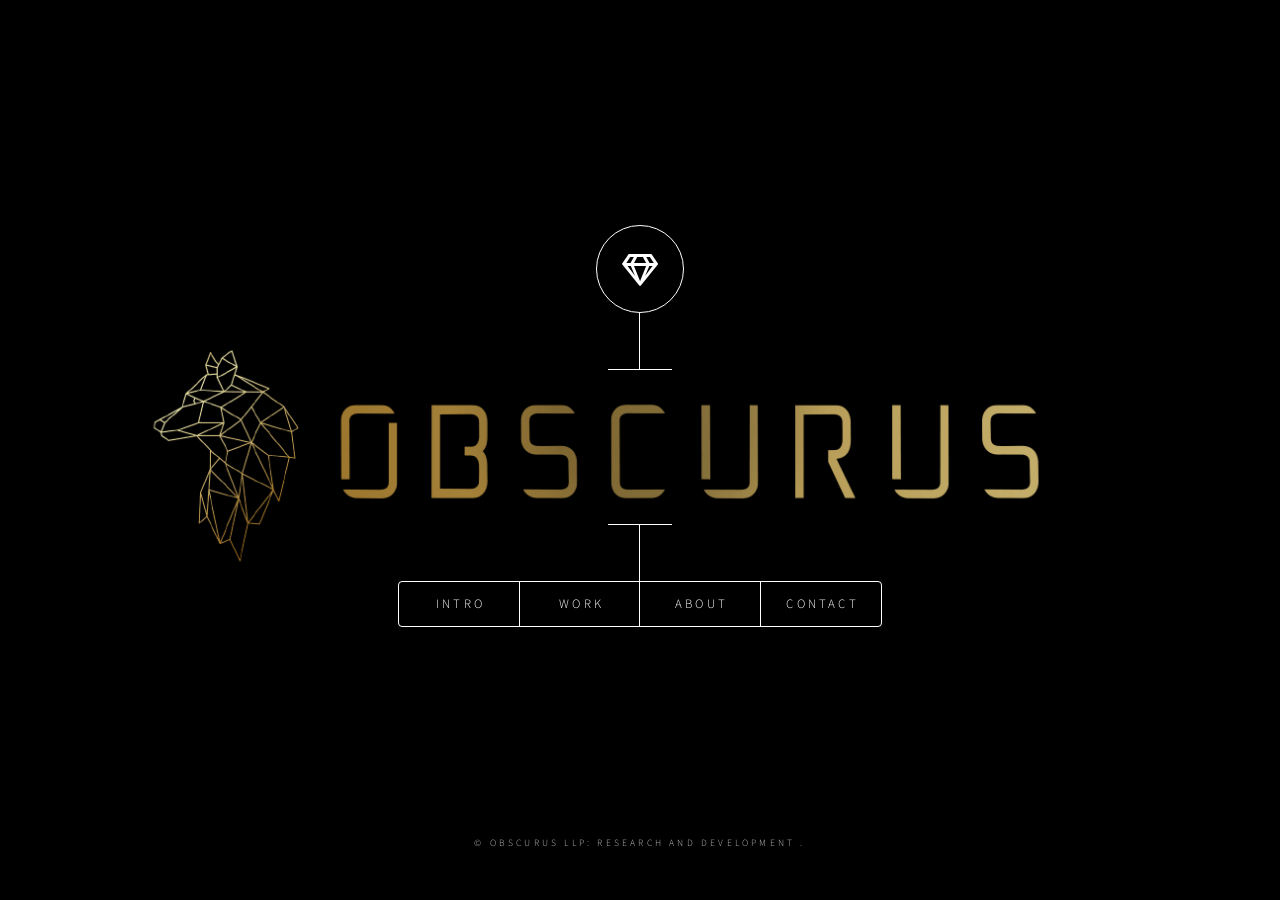
==== index.html @ a18346a5 "Add files via upload" ====
<!DOCTYPE HTML>

<html>
	<head>
		<title>Obscurus</title>
		<link rel='shortcut icon' href='favicon.ico' type='image/x-icon' />
		<meta charset="utf-8" />
		<meta name="viewport" content="width=device-width, initial-scale=1, user-scalable=no" />
		<link rel="stylesheet" href="assets/css/main.css" />
		<noscript><link rel="stylesheet" href="assets/css/noscript.css" /></noscript>
	</head>
	<body class="is-preload">

		<!-- Wrapper -->
			<div id="wrapper">

				<!-- Header -->
					<header id="header">
						<div class="logo">
							<span class="icon fa-gem"></span>
						</div>
						<div class="content">
							<div class="inner">
								
								<p>                                                                                      </a>             <br />
																													   </p>
																													   <P></P>
							</div>
						</div>
						<nav>
							<ul>
								<li><a href="#intr">Intro</a></li>
								<li><a href="#wor">Work</a></li>
								<li><a href="#abou">About</a></li>
								<li><a href="#contac">Contact</a></li>
								<!--<li><a href="#elements">Elements</a></li>-->
							</ul>
						</nav>
					</header>

				<!-- Main -->
					<div id="main">

						<!-- Intro -->
							<article id="intro">
								<h2 class="major">Intro</h2>
								<span class="image main"><img src="images/pic01.jpg" alt="" /></span>
								<p>Aenean ornare velit lacus, ac varius enim ullamcorper eu. Proin aliquam facilisis ante interdum congue. Integer mollis, nisl amet convallis, porttitor magna ullamcorper, amet egestas mauris. Ut magna finibus nisi nec lacinia. Nam maximus erat id euismod egestas. By the way, check out my <a href="#work">awesome work</a>.</p>
								<p>Lorem ipsum dolor sit amet, consectetur adipiscing elit. Duis dapibus rutrum facilisis. Class aptent taciti sociosqu ad litora torquent per conubia nostra, per inceptos himenaeos. Etiam tristique libero eu nibh porttitor fermentum. Nullam venenatis erat id vehicula viverra. Nunc ultrices eros ut ultricies condimentum. Mauris risus lacus, blandit sit amet venenatis non, bibendum vitae dolor. Nunc lorem mauris, fringilla in aliquam at, euismod in lectus. Pellentesque habitant morbi tristique senectus et netus et malesuada fames ac turpis egestas. In non lorem sit amet elit placerat maximus. Pellentesque aliquam maximus risus, vel sed vehicula.</p>
							</article>

						<!-- Work -->
							<article id="work">
								<h2 class="major">Work</h2>
								<span class="image main"><img src="images/pic02.jpg" alt="" /></span>
								<p>Adipiscing magna sed dolor elit. Praesent eleifend dignissim arcu, at eleifend sapien imperdiet ac. Aliquam erat volutpat. Praesent urna nisi, fringila lorem et vehicula lacinia quam. Integer sollicitudin mauris nec lorem luctus ultrices.</p>
								<p>Nullam et orci eu lorem consequat tincidunt vivamus et sagittis libero. Mauris aliquet magna magna sed nunc rhoncus pharetra. Pellentesque condimentum sem. In efficitur ligula tate urna. Maecenas laoreet massa vel lacinia pellentesque lorem ipsum dolor. Nullam et orci eu lorem consequat tincidunt. Vivamus et sagittis libero. Mauris aliquet magna magna sed nunc rhoncus amet feugiat tempus.</p>
							</article>

						<!-- About -->
							<article id="about">
								<h2 class="major">About</h2>
								<span class="image main"><img src="images/pic03.jpg" alt="" /></span>
								<p>Lorem ipsum dolor sit amet, consectetur et adipiscing elit. Praesent eleifend dignissim arcu, at eleifend sapien imperdiet ac. Aliquam erat volutpat. Praesent urna nisi, fringila lorem et vehicula lacinia quam. Integer sollicitudin mauris nec lorem luctus ultrices. Aliquam libero et malesuada fames ac ante ipsum primis in faucibus. Cras viverra ligula sit amet ex mollis mattis lorem ipsum dolor sit amet.</p>
							</article>

						<!-- Contact -->
							<article id="contact">
								<h2 class="major">Contact</h2>
								<form method="post" action="#">
									<div class="fields">
										<div class="field half">
											<label for="name">Name</label>
											<input type="text" name="name" id="name" />
										</div>
										<div class="field half">
											<label for="email">Email</label>
											<input type="text" name="email" id="email" />
										</div>
										<div class="field">
											<label for="message">Message</label>
											<textarea name="message" id="message" rows="4"></textarea>
										</div>
									</div>
									<ul class="actions">
										<li><input type="submit" value="Send Message" class="primary" /></li>
										<li><input type="reset" value="Reset" /></li>
									</ul>
								</form>
								<ul class="icons">
									<li><a href="#" class="icon brands fa-twitter"><span class="label">Twitter</span></a></li>
									<li><a href="#" class="icon brands fa-facebook-f"><span class="label">Facebook</span></a></li>
									<li><a href="#" class="icon brands fa-instagram"><span class="label">Instagram</span></a></li>
									<li><a href="#" class="icon brands fa-github"><span class="label">GitHub</span></a></li>
								</ul>
							</article>

						<!-- Elements -->
							<article id="elements">
								<h2 class="major">Elements</h2>

								<section>
									<h3 class="major">Text</h3>
									<p>This is <b>bold</b> and this is <strong>strong</strong>. This is <i>italic</i> and this is <em>emphasized</em>.
									This is <sup>superscript</sup> text and this is <sub>subscript</sub> text.
									This is <u>underlined</u> and this is code: <code>for (;;) { ... }</code>. Finally, <a href="#">this is a link</a>.</p>
									<hr />
									<h2>Heading Level 2</h2>
									<h3>Heading Level 3</h3>
									<h4>Heading Level 4</h4>
									<h5>Heading Level 5</h5>
									<h6>Heading Level 6</h6>
									<hr />
									<h4>Blockquote</h4>
									<blockquote>Fringilla nisl. Donec accumsan interdum nisi, quis tincidunt felis sagittis eget tempus euismod. Vestibulum ante ipsum primis in faucibus vestibulum. Blandit adipiscing eu felis iaculis volutpat ac adipiscing accumsan faucibus. Vestibulum ante ipsum primis in faucibus lorem ipsum dolor sit amet nullam adipiscing eu felis.</blockquote>
									<h4>Preformatted</h4>
									<pre><code>i = 0;

while (!deck.isInOrder()) {
    print 'Iteration ' + i;
    deck.shuffle();
    i++;
}

print 'It took ' + i + ' iterations to sort the deck.';</code></pre>
								</section>

								<section>
									<h3 class="major">Lists</h3>

									<h4>Unordered</h4>
									<ul>
										<li>Dolor pulvinar etiam.</li>
										<li>Sagittis adipiscing.</li>
										<li>Felis enim feugiat.</li>
									</ul>

									<h4>Alternate</h4>
									<ul class="alt">
										<li>Dolor pulvinar etiam.</li>
										<li>Sagittis adipiscing.</li>
										<li>Felis enim feugiat.</li>
									</ul>

									<h4>Ordered</h4>
									<ol>
										<li>Dolor pulvinar etiam.</li>
										<li>Etiam vel felis viverra.</li>
										<li>Felis enim feugiat.</li>
										<li>Dolor pulvinar etiam.</li>
										<li>Etiam vel felis lorem.</li>
										<li>Felis enim et feugiat.</li>
									</ol>
									<h4>Icons</h4>
									<ul class="icons">
										<li><a href="#" class="icon brands fa-twitter"><span class="label">Twitter</span></a></li>
										<li><a href="#" class="icon brands fa-facebook-f"><span class="label">Facebook</span></a></li>
										<li><a href="#" class="icon brands fa-instagram"><span class="label">Instagram</span></a></li>
										<li><a href="#" class="icon brands fa-github"><span class="label">Github</span></a></li>
									</ul>

									<h4>Actions</h4>
									<ul class="actions">
										<li><a href="#" class="button primary">Default</a></li>
										<li><a href="#" class="button">Default</a></li>
									</ul>
									<ul class="actions stacked">
										<li><a href="#" class="button primary">Default</a></li>
										<li><a href="#" class="button">Default</a></li>
									</ul>
								</section>

								<section>
									<h3 class="major">Table</h3>
									<h4>Default</h4>
									<div class="table-wrapper">
										<table>
											<thead>
												<tr>
													<th>Name</th>
													<th>Description</th>
													<th>Price</th>
												</tr>
											</thead>
											<tbody>
												<tr>
													<td>Item One</td>
													<td>Ante turpis integer aliquet porttitor.</td>
													<td>29.99</td>
												</tr>
												<tr>
													<td>Item Two</td>
													<td>Vis ac commodo adipiscing arcu aliquet.</td>
													<td>19.99</td>
												</tr>
												<tr>
													<td>Item Three</td>
													<td> Morbi faucibus arcu accumsan lorem.</td>
													<td>29.99</td>
												</tr>
												<tr>
													<td>Item Four</td>
													<td>Vitae integer tempus condimentum.</td>
													<td>19.99</td>
												</tr>
												<tr>
													<td>Item Five</td>
													<td>Ante turpis integer aliquet porttitor.</td>
													<td>29.99</td>
												</tr>
											</tbody>
											<tfoot>
												<tr>
													<td colspan="2"></td>
													<td>100.00</td>
												</tr>
											</tfoot>
										</table>
									</div>

									<h4>Alternate</h4>
									<div class="table-wrapper">
										<table class="alt">
											<thead>
												<tr>
													<th>Name</th>
													<th>Description</th>
													<th>Price</th>
												</tr>
											</thead>
											<tbody>
												<tr>
													<td>Item One</td>
													<td>Ante turpis integer aliquet porttitor.</td>
													<td>29.99</td>
												</tr>
												<tr>
													<td>Item Two</td>
													<td>Vis ac commodo adipiscing arcu aliquet.</td>
													<td>19.99</td>
												</tr>
												<tr>
													<td>Item Three</td>
													<td> Morbi faucibus arcu accumsan lorem.</td>
													<td>29.99</td>
												</tr>
												<tr>
													<td>Item Four</td>
													<td>Vitae integer tempus condimentum.</td>
													<td>19.99</td>
												</tr>
												<tr>
													<td>Item Five</td>
													<td>Ante turpis integer aliquet porttitor.</td>
													<td>29.99</td>
												</tr>
											</tbody>
											<tfoot>
												<tr>
													<td colspan="2"></td>
													<td>100.00</td>
												</tr>
											</tfoot>
										</table>
									</div>
								</section>

								<section>
									<h3 class="major">Buttons</h3>
									<ul class="actions">
										<li><a href="#" class="button primary">Primary</a></li>
										<li><a href="#" class="button">Default</a></li>
									</ul>
									<ul class="actions">
										<li><a href="#" class="button">Default</a></li>
										<li><a href="#" class="button small">Small</a></li>
									</ul>
									<ul class="actions">
										<li><a href="#" class="button primary icon solid fa-download">Icon</a></li>
										<li><a href="#" class="button icon solid fa-download">Icon</a></li>
									</ul>
									<ul class="actions">
										<li><span class="button primary disabled">Disabled</span></li>
										<li><span class="button disabled">Disabled</span></li>
									</ul>
								</section>

								<section>
									<h3 class="major">Form</h3>
									<form method="post" action="#">
										<div class="fields">
											<div class="field half">
												<label for="demo-name">Name</label>
												<input type="text" name="demo-name" id="demo-name" value="" placeholder="Jane Doe" />
											</div>
											<div class="field half">
												<label for="demo-email">Email</label>
												<input type="email" name="demo-email" id="demo-email" value="" placeholder="jane@untitled.tld" />
											</div>
											<div class="field">
												<label for="demo-category">Category</label>
												<select name="demo-category" id="demo-category">
													<option value="">-</option>
													<option value="1">Manufacturing</option>
													<option value="1">Shipping</option>
													<option value="1">Administration</option>
													<option value="1">Human Resources</option>
												</select>
											</div>
											<div class="field half">
												<input type="radio" id="demo-priority-low" name="demo-priority" checked>
												<label for="demo-priority-low">Low</label>
											</div>
											<div class="field half">
												<input type="radio" id="demo-priority-high" name="demo-priority">
												<label for="demo-priority-high">High</label>
											</div>
											<div class="field half">
												<input type="checkbox" id="demo-copy" name="demo-copy">
												<label for="demo-copy">Email me a copy</label>
											</div>
											<div class="field half">
												<input type="checkbox" id="demo-human" name="demo-human" checked>
												<label for="demo-human">Not a robot</label>
											</div>
											<div class="field">
												<label for="demo-message">Message</label>
												<textarea name="demo-message" id="demo-message" placeholder="Enter your message" rows="6"></textarea>
											</div>
										</div>
										<ul class="actions">
											<li><input type="submit" value="Send Message" class="primary" /></li>
											<li><input type="reset" value="Reset" /></li>
										</ul>
									</form>
								</section>

							</article>

					</div>

				<!-- Footer -->
					<footer id="footer">
						<p class="copyright">&copy; Obscurus LLP: Research And Development  .</p>
					</footer>

			</div>

		<!-- BG -->
			<div id="bg"></div>

		<!-- Scripts -->
			<script src="assets/js/jquery.min.js"></script>
			<script src="assets/js/browser.min.js"></script>
			<script src="assets/js/breakpoints.min.js"></script>
			<script src="assets/js/util.js"></script>
			<script src="assets/js/main.js"></script>

	</body>
</html>
---- assets/css/main.css ----
@import url(fontawesome-all.min.css);
@import url("https://fonts.googleapis.com/css?family=Source+Sans+Pro:300italic,600italic,300,600");

/*
	Dimension by HTML5 UP
	html5up.net | @ajlkn
	Free for personal and commercial use under the CCA 3.0 license (html5up.net/license)
*/

html, body, div, span, applet, object,
iframe, h1, h2, h3, h4, h5, h6, p, blockquote,
pre, a, abbr, acronym, address, big, cite,
code, del, dfn, em, img, ins, kbd, q, s, samp,
small, strike, strong, sub, sup, tt, var, b,
u, i, center, dl, dt, dd, ol, ul, li, fieldset,
form, label, legend, table, caption, tbody,
tfoot, thead, tr, th, td, article, aside,
canvas, details, embed, figure, figcaption,
footer, header, hgroup, menu, nav, output, ruby,
section, summary, time, mark, audio, video {
	margin: 0;
	padding: 0;
	border: 0;
	font-size: 100%;
	font: inherit;
	vertical-align: baseline;}

article, aside, details, figcaption, figure,
footer, header, hgroup, menu, nav, section {
	display: block;}

body {
	line-height: 1;
}

ol, ul {
	list-style: none;
}

blockquote, q {
	quotes: none;
}

	blockquote:before, blockquote:after, q:before, q:after {
		content: '';
		content: none;
	}

table {
	border-collapse: collapse;
	border-spacing: 0;
}

body {
	-webkit-text-size-adjust: none;
}

mark {
	background-color: transparent;
	color: inherit;
}

input::-moz-focus-inner {
	border: 0;
	padding: 0;
}

input, select, textarea {
	-moz-appearance: none;
	-webkit-appearance: none;
	-ms-appearance: none;
	appearance: none;
}

/* Basic */

	@-ms-viewport {
		width: device-width;
	}

	@media screen and (max-width: 480px) {

		html, body {
			min-width: 320px;
		}

	}

	html {
		box-sizing: border-box;
	}

	*, *:before, *:after {
		box-sizing: inherit;
	}

	body {
		background: #1b1f22;
	}

		body.is-preload *, body.is-preload *:before, body.is-preload *:after {
			-moz-animation: none !important;
			-webkit-animation: none !important;
			-ms-animation: none !important;
			animation: none !important;
			-moz-transition: none !important;
			-webkit-transition: none !important;
			-ms-transition: none !important;
			transition: none !important;
		}

/* Type */

	html {
		font-size: 16pt;
	}

		@media screen and (max-width: 1680px) {

			html {
				font-size: 12pt;
			}

		}

		@media screen and (max-width: 736px) {

			html {
				font-size: 11pt;
			}

		}

		@media screen and (max-width: 360px) {

			html {
				font-size: 10pt;
			}

		}

	body, input, select, textarea {
		color: #ffffff;
		font-family: "Source Sans Pro", sans-serif;
		font-weight: 300;
		font-size: 1rem;
		line-height: 1.65;
	}

	a {
		-moz-transition: color 0.2s ease-in-out, background-color 0.2s ease-in-out, border-bottom-color 0.2s ease-in-out;
		-webkit-transition: color 0.2s ease-in-out, background-color 0.2s ease-in-out, border-bottom-color 0.2s ease-in-out;
		-ms-transition: color 0.2s ease-in-out, background-color 0.2s ease-in-out, border-bottom-color 0.2s ease-in-out;
		transition: color 0.2s ease-in-out, background-color 0.2s ease-in-out, border-bottom-color 0.2s ease-in-out;
		border-bottom: dotted 1px rgba(255, 255, 255, 0.5);
		text-decoration: none;
		color: inherit;
	}

		a:hover {
			border-bottom-color: transparent;
		}

	strong, b {
		color: #ffffff;
		font-weight: 600;
	}

	em, i {
		font-style: italic;
	}

	p {
		margin: 0 0 2rem 0;
	}

	h1, h2, h3, h4, h5, h6 {
		color: #ffffff;
		font-weight: 600;
		line-height: 1.5;
		margin: 0 0 1rem 0;
		text-transform: uppercase;
		letter-spacing: 0.2rem;
	}

		h1 a, h2 a, h3 a, h4 a, h5 a, h6 a {
			color: inherit;
			text-decoration: none;
		}

		h1.major, h2.major, h3.major, h4.major, h5.major, h6.major {
			border-bottom: solid 1px #ffffff;
			width: -moz-max-content;
			width: -webkit-max-content;
			width: -ms-max-content;
			width: max-content;
			padding-bottom: 0.5rem;
			margin: 0 0 2rem 0;
		}

	h1 {
		font-size: 2.25rem;
		line-height: 1.3;
		letter-spacing: 0.5rem;
	}

	h2 {
		font-size: 1.5rem;
		line-height: 1.4;
		letter-spacing: 0.5rem;
	}

	h3 {
		font-size: 1rem;
	}

	h4 {
		font-size: 0.8rem;
	}

	h5 {
		font-size: 0.7rem;
	}

	h6 {
		font-size: 0.6rem;
	}

	@media screen and (max-width: 736px) {

		h1 {
			font-size: 1.75rem;
			line-height: 1.4;
		}

		h2 {
			font-size: 1.25em;
			line-height: 1.5;
		}

	}

	sub {
		font-size: 0.8rem;
		position: relative;
		top: 0.5rem;
	}

	sup {
		font-size: 0.8rem;
		position: relative;
		top: -0.5rem;
	}

	blockquote {
		border-left: solid 4px #ffffff;
		font-style: italic;
		margin: 0 0 2rem 0;
		padding: 0.5rem 0 0.5rem 2rem;
	}

	code {
		background: rgba(255, 255, 255, 0.075);
		border-radius: 4px;
		font-family: "Courier New", monospace;
		font-size: 0.9rem;
		margin: 0 0.25rem;
		padding: 0.25rem 0.65rem;
	}

	pre {
		-webkit-overflow-scrolling: touch;
		font-family: "Courier New", monospace;
		font-size: 0.9rem;
		margin: 0 0 2rem 0;
	}

		pre code {
			display: block;
			line-height: 1.75;
			padding: 1rem 1.5rem;
			overflow-x: auto;
		}

	hr {
		border: 0;
		border-bottom: solid 1px #ffffff;
		margin: 2.75rem 0;
	}

	.align-left {
		text-align: left;
	}

	.align-center {
		text-align: center;
	}

	.align-right {
		text-align: right;
	}

/* Form */

	form {
		margin: 0 0 2rem 0;
	}

		form > :last-child {
			margin-bottom: 0;
		}

		form > .fields {
			display: -moz-flex;
			display: -webkit-flex;
			display: -ms-flex;
			display: flex;
			-moz-flex-wrap: wrap;
			-webkit-flex-wrap: wrap;
			-ms-flex-wrap: wrap;
			flex-wrap: wrap;
			width: calc(100% + 3rem);
			margin: -1.5rem 0 2rem -1.5rem;
		}

			form > .fields > .field {
				-moz-flex-grow: 0;
				-webkit-flex-grow: 0;
				-ms-flex-grow: 0;
				flex-grow: 0;
				-moz-flex-shrink: 0;
				-webkit-flex-shrink: 0;
				-ms-flex-shrink: 0;
				flex-shrink: 0;
				padding: 1.5rem 0 0 1.5rem;
				width: calc(100% - 1.5rem);
			}

				form > .fields > .field.half {
					width: calc(50% - 0.75rem);
				}

				form > .fields > .field.third {
					width: calc(100%/3 - 0.5rem);
				}

				form > .fields > .field.quarter {
					width: calc(25% - 0.375rem);
				}

		@media screen and (max-width: 480px) {

			form > .fields {
				width: calc(100% + 3rem);
				margin: -1.5rem 0 2rem -1.5rem;
			}

				form > .fields > .field {
					padding: 1.5rem 0 0 1.5rem;
					width: calc(100% - 1.5rem);
				}

					form > .fields > .field.half {
						width: calc(100% - 1.5rem);
					}

					form > .fields > .field.third {
						width: calc(100% - 1.5rem);
					}

					form > .fields > .field.quarter {
						width: calc(100% - 1.5rem);
					}

		}

	label {
		color: #ffffff;
		display: block;
		font-size: 0.8rem;
		font-weight: 300;
		letter-spacing: 0.2rem;
		line-height: 1.5;
		margin: 0 0 1rem 0;
		text-transform: uppercase;
	}

	input[type="text"],
	input[type="password"],
	input[type="email"],
	input[type="tel"],
	select,
	textarea {
		-moz-appearance: none;
		-webkit-appearance: none;
		-ms-appearance: none;
		appearance: none;
		-moz-transition: border-color 0.2s ease-in-out, box-shadow 0.2s ease-in-out, background-color 0.2s ease-in-out;
		-webkit-transition: border-color 0.2s ease-in-out, box-shadow 0.2s ease-in-out, background-color 0.2s ease-in-out;
		-ms-transition: border-color 0.2s ease-in-out, box-shadow 0.2s ease-in-out, background-color 0.2s ease-in-out;
		transition: border-color 0.2s ease-in-out, box-shadow 0.2s ease-in-out, background-color 0.2s ease-in-out;
		background-color: transparent;
		border-radius: 4px;
		border: solid 1px #ffffff;
		color: inherit;
		display: block;
		outline: 0;
		padding: 0 1rem;
		text-decoration: none;
		width: 100%;
	}

		input[type="text"]:invalid,
		input[type="password"]:invalid,
		input[type="email"]:invalid,
		input[type="tel"]:invalid,
		select:invalid,
		textarea:invalid {
			box-shadow: none;
		}

		input[type="text"]:focus,
		input[type="password"]:focus,
		input[type="email"]:focus,
		input[type="tel"]:focus,
		select:focus,
		textarea:focus {
			background: rgba(255, 255, 255, 0.075);
			border-color: #ffffff;
			box-shadow: 0 0 0 1px #ffffff;
		}

	select {
		background-image: url("data:image/svg+xml;charset=utf8,%3Csvg xmlns='http://www.w3.org/2000/svg' width='40' height='40' preserveAspectRatio='none' viewBox='0 0 40 40'%3E%3Cpath d='M9.4,12.3l10.4,10.4l10.4-10.4c0.2-0.2,0.5-0.4,0.9-0.4c0.3,0,0.6,0.1,0.9,0.4l3.3,3.3c0.2,0.2,0.4,0.5,0.4,0.9 c0,0.4-0.1,0.6-0.4,0.9L20.7,31.9c-0.2,0.2-0.5,0.4-0.9,0.4c-0.3,0-0.6-0.1-0.9-0.4L4.3,17.3c-0.2-0.2-0.4-0.5-0.4-0.9 c0-0.4,0.1-0.6,0.4-0.9l3.3-3.3c0.2-0.2,0.5-0.4,0.9-0.4S9.1,12.1,9.4,12.3z' fill='%23ffffff' /%3E%3C/svg%3E");
		background-size: 1.25rem;
		background-repeat: no-repeat;
		background-position: calc(100% - 1rem) center;
		height: 2.75rem;
		padding-right: 2.75rem;
		text-overflow: ellipsis;
	}

		select option {
			color: #ffffff;
			background: #1b1f22;
		}

		select:focus::-ms-value {
			background-color: transparent;
		}

		select::-ms-expand {
			display: none;
		}

	input[type="text"],
	input[type="password"],
	input[type="email"],
	select {
		height: 2.75rem;
	}

	textarea {
		padding: 0.75rem 1rem;
	}

	input[type="checkbox"],
	input[type="radio"] {
		-moz-appearance: none;
		-webkit-appearance: none;
		-ms-appearance: none;
		appearance: none;
		display: block;
		float: left;
		margin-right: -2rem;
		opacity: 0;
		width: 1rem;
		z-index: -1;
	}

		input[type="checkbox"] + label,
		input[type="radio"] + label {
			text-decoration: none;
			-moz-user-select: none;
			-webkit-user-select: none;
			-ms-user-select: none;
			user-select: none;
			color: #ffffff;
			cursor: pointer;
			display: inline-block;
			font-size: 0.8rem;
			font-weight: 300;
			margin: 0 0 0.5rem 0;
			padding-left: 2.65rem;
			padding-right: 0.75rem;
			position: relative;
		}

			input[type="checkbox"] + label:before,
			input[type="radio"] + label:before {
				-moz-osx-font-smoothing: grayscale;
				-webkit-font-smoothing: antialiased;
				display: inline-block;
				font-style: normal;
				font-variant: normal;
				text-rendering: auto;
				line-height: 1;
				text-transform: none !important;
				font-family: 'Font Awesome 5 Free';
				font-weight: 900;
			}

			input[type="checkbox"] + label:before,
			input[type="radio"] + label:before {
				-moz-transition: border-color 0.2s ease-in-out, box-shadow 0.2s ease-in-out, background-color 0.2s ease-in-out;
				-webkit-transition: border-color 0.2s ease-in-out, box-shadow 0.2s ease-in-out, background-color 0.2s ease-in-out;
				-ms-transition: border-color 0.2s ease-in-out, box-shadow 0.2s ease-in-out, background-color 0.2s ease-in-out;
				transition: border-color 0.2s ease-in-out, box-shadow 0.2s ease-in-out, background-color 0.2s ease-in-out;
				border-radius: 4px;
				border: solid 1px #ffffff;
				content: '';
				display: inline-block;
				height: 1.65rem;
				left: 0;
				line-height: 1.65rem;
				position: absolute;
				text-align: center;
				top: -0.15rem;
				width: 1.65rem;
			}

		input[type="checkbox"]:checked + label:before,
		input[type="radio"]:checked + label:before {
			background: #ffffff !important;
			border-color: #ffffff !important;
			color: #1b1f22;
			content: '\f00c';
		}

		input[type="checkbox"]:focus + label:before,
		input[type="radio"]:focus + label:before {
			background: rgba(255, 255, 255, 0.075);
			border-color: #ffffff;
			box-shadow: 0 0 0 1px #ffffff;
		}

	input[type="checkbox"] + label:before {
		border-radius: 4px;
	}

	input[type="radio"] + label:before {
		border-radius: 100%;
	}

	::-webkit-input-placeholder {
		color: rgba(255, 255, 255, 0.5) !important;
		opacity: 1.0;
	}

	:-moz-placeholder {
		color: rgba(255, 255, 255, 0.5) !important;
		opacity: 1.0;
	}

	::-moz-placeholder {
		color: rgba(255, 255, 255, 0.5) !important;
		opacity: 1.0;
	}

	:-ms-input-placeholder {
		color: rgba(255, 255, 255, 0.5) !important;
		opacity: 1.0;
	}

	.formerize-placeholder {
		color: rgba(255, 255, 255, 0.5) !important;
		opacity: 1.0;
	}

/* Box */

	.box {
		border-radius: 4px;
		border: solid 1px #ffffff;
		margin-bottom: 2rem;
		padding: 1.5em;
	}

		.box > :last-child,
		.box > :last-child > :last-child,
		.box > :last-child > :last-child > :last-child {
			margin-bottom: 0;
		}

		.box.alt {
			border: 0;
			border-radius: 0;
			padding: 0;
		}

/* Icon */

	.icon {
		text-decoration: none;
		border-bottom: none;
		position: relative;
	}

		.icon:before {
			-moz-osx-font-smoothing: grayscale;
			-webkit-font-smoothing: antialiased;
			display: inline-block;
			font-style: normal;
			font-variant: normal;
			text-rendering: auto;
			line-height: 1;
			text-transform: none !important;
			font-family: 'Font Awesome 5 Free';
			font-weight: 400;
		}

		.icon > .label {
			display: none;
		}

		.icon:before {
			line-height: inherit;
		}

		.icon.solid:before {
			font-weight: 900;
		}

		.icon.brands:before {
			font-family: 'Font Awesome 5 Brands';
		}

/* Image */

	.image {
		border-radius: 4px;
		border: 0;
		display: inline-block;
		position: relative;
	}

		.image:before {
			pointer-events: none;
			background-image: url("../../images/overlay.png");
			background-color: rgba(19, 21, 25, 0.5);
			border-radius: 4px;
			content: '';
			display: block;
			height: 100%;
			left: 0;
			opacity: 0.5;
			position: absolute;
			top: 0;
			width: 100%;
		}

		.image img {
			border-radius: 4px;
			display: block;
		}

		.image.left, .image.right {
			max-width: 40%;
		}

			.image.left img, .image.right img {
				width: 100%;
			}

		.image.left {
			float: left;
			padding: 0 1.5em 1em 0;
			top: 0.25em;
		}

		.image.right {
			float: right;
			padding: 0 0 1em 1.5em;
			top: 0.25em;
		}

		.image.fit {
			display: block;
			margin: 0 0 2rem 0;
			width: 100%;
		}

			.image.fit img {
				width: 100%;
			}

		.image.main {
			display: block;
			margin: 2.5rem 0;
			width: 100%;
		}

			.image.main img {
				width: 100%;
			}

		@media screen and (max-width: 736px) {

			.image.main {
				margin: 2rem 0;
			}

		}

		@media screen and (max-width: 480px) {

			.image.main {
				margin: 1.5rem 0;
			}

		}

/* List */

	ol {
		list-style: decimal;
		margin: 0 0 2rem 0;
		padding-left: 1.25em;
	}

		ol li {
			padding-left: 0.25em;
		}

	ul {
		list-style: disc;
		margin: 0 0 2rem 0;
		padding-left: 1em;
	}

		ul li {
			padding-left: 0.5em;
		}

		ul.alt {
			list-style: none;
			padding-left: 0;
		}

			ul.alt li {
				border-top: solid 1px #ffffff;
				padding: 0.5em 0;
			}

				ul.alt li:first-child {
					border-top: 0;
					padding-top: 0;
				}

	dl {
		margin: 0 0 2rem 0;
	}

		dl dt {
			display: block;
			font-weight: 600;
			margin: 0 0 1rem 0;
		}

		dl dd {
			margin-left: 2rem;
		}

/* Actions */

	ul.actions {
		display: -moz-flex;
		display: -webkit-flex;
		display: -ms-flex;
		display: flex;
		cursor: default;
		list-style: none;
		margin-left: -1rem;
		padding-left: 0;
	}

		ul.actions li {
			padding: 0 0 0 1rem;
			vertical-align: middle;
		}

		ul.actions.special {
			-moz-justify-content: center;
			-webkit-justify-content: center;
			-ms-justify-content: center;
			justify-content: center;
			width: 100%;
			margin-left: 0;
		}

			ul.actions.special li:first-child {
				padding-left: 0;
			}

		ul.actions.stacked {
			-moz-flex-direction: column;
			-webkit-flex-direction: column;
			-ms-flex-direction: column;
			flex-direction: column;
			margin-left: 0;
		}

			ul.actions.stacked li {
				padding: 1.3rem 0 0 0;
			}

				ul.actions.stacked li:first-child {
					padding-top: 0;
				}

		ul.actions.fit {
			width: calc(100% + 1rem);
		}

			ul.actions.fit li {
				-moz-flex-grow: 1;
				-webkit-flex-grow: 1;
				-ms-flex-grow: 1;
				flex-grow: 1;
				-moz-flex-shrink: 1;
				-webkit-flex-shrink: 1;
				-ms-flex-shrink: 1;
				flex-shrink: 1;
				width: 100%;
			}

				ul.actions.fit li > * {
					width: 100%;
				}

			ul.actions.fit.stacked {
				width: 100%;
			}

		@media screen and (max-width: 480px) {

			ul.actions:not(.fixed) {
				-moz-flex-direction: column;
				-webkit-flex-direction: column;
				-ms-flex-direction: column;
				flex-direction: column;
				margin-left: 0;
				width: 100% !important;
			}

				ul.actions:not(.fixed) li {
					-moz-flex-grow: 1;
					-webkit-flex-grow: 1;
					-ms-flex-grow: 1;
					flex-grow: 1;
					-moz-flex-shrink: 1;
					-webkit-flex-shrink: 1;
					-ms-flex-shrink: 1;
					flex-shrink: 1;
					padding: 1rem 0 0 0;
					text-align: center;
					width: 100%;
				}

					ul.actions:not(.fixed) li > * {
						width: 100%;
					}

					ul.actions:not(.fixed) li:first-child {
						padding-top: 0;
					}

					ul.actions:not(.fixed) li input[type="submit"],
					ul.actions:not(.fixed) li input[type="reset"],
					ul.actions:not(.fixed) li input[type="button"],
					ul.actions:not(.fixed) li button,
					ul.actions:not(.fixed) li .button {
						width: 100%;
					}

						ul.actions:not(.fixed) li input[type="submit"].icon:before,
						ul.actions:not(.fixed) li input[type="reset"].icon:before,
						ul.actions:not(.fixed) li input[type="button"].icon:before,
						ul.actions:not(.fixed) li button.icon:before,
						ul.actions:not(.fixed) li .button.icon:before {
							margin-left: -0.5em;
						}

		}

/* Icons */

	ul.icons {
		cursor: default;
		list-style: none;
		padding-left: 0;
	}

		ul.icons li {
			display: inline-block;
			padding: 0 0.75em 0 0;
		}

			ul.icons li:last-child {
				padding-right: 0;
			}

			ul.icons li a {
				border-radius: 100%;
				box-shadow: inset 0 0 0 1px #ffffff;
				display: inline-block;
				height: 2.25rem;
				line-height: 2.25rem;
				text-align: center;
				width: 2.25rem;
			}

				ul.icons li a:hover {
					background-color: rgba(255, 255, 255, 0.075);
				}

				ul.icons li a:active {
					background-color: rgba(255, 255, 255, 0.175);
				}

/* Table */

	.table-wrapper {
		-webkit-overflow-scrolling: touch;
		overflow-x: auto;
	}

	table {
		margin: 0 0 2rem 0;
		width: 100%;
	}

		table tbody tr {
			border: solid 1px #ffffff;
			border-left: 0;
			border-right: 0;
		}

			table tbody tr:nth-child(2n + 1) {
				background-color: rgba(255, 255, 255, 0.075);
			}

		table td {
			padding: 0.75em 0.75em;
		}

		table th {
			color: #ffffff;
			font-size: 0.9em;
			font-weight: 600;
			padding: 0 0.75em 0.75em 0.75em;
			text-align: left;
		}

		table thead {
			border-bottom: solid 2px #ffffff;
		}

		table tfoot {
			border-top: solid 2px #ffffff;
		}

		table.alt {
			border-collapse: separate;
		}

			table.alt tbody tr td {
				border: solid 1px #ffffff;
				border-left-width: 0;
				border-top-width: 0;
			}

				table.alt tbody tr td:first-child {
					border-left-width: 1px;
				}

			table.alt tbody tr:first-child td {
				border-top-width: 1px;
			}

			table.alt thead {
				border-bottom: 0;
			}

			table.alt tfoot {
				border-top: 0;
			}

/* Button */

	input[type="submit"],
	input[type="reset"],
	input[type="button"],
	button,
	.button {
		-moz-appearance: none;
		-webkit-appearance: none;
		-ms-appearance: none;
		appearance: none;
		-moz-transition: background-color 0.2s ease-in-out, color 0.2s ease-in-out;
		-webkit-transition: background-color 0.2s ease-in-out, color 0.2s ease-in-out;
		-ms-transition: background-color 0.2s ease-in-out, color 0.2s ease-in-out;
		transition: background-color 0.2s ease-in-out, color 0.2s ease-in-out;
		background-color: transparent;
		border-radius: 4px;
		border: 0;
		box-shadow: inset 0 0 0 1px #ffffff;
		color: #ffffff !important;
		cursor: pointer;
		display: inline-block;
		font-size: 0.8rem;
		font-weight: 300;
		height: 2.75rem;
		letter-spacing: 0.2rem;
		line-height: 2.75rem;
		outline: 0;
		padding: 0 1.25rem 0 1.35rem;
		text-align: center;
		text-decoration: none;
		text-transform: uppercase;
		white-space: nowrap;
	}

		input[type="submit"]:hover,
		input[type="reset"]:hover,
		input[type="button"]:hover,
		button:hover,
		.button:hover {
			background-color: rgba(255, 255, 255, 0.075);
		}

		input[type="submit"]:active,
		input[type="reset"]:active,
		input[type="button"]:active,
		button:active,
		.button:active {
			background-color: rgba(255, 255, 255, 0.175);
		}

		input[type="submit"].icon:before,
		input[type="reset"].icon:before,
		input[type="button"].icon:before,
		button.icon:before,
		.button.icon:before {
			margin-right: 0.5em;
		}

		input[type="submit"].fit,
		input[type="reset"].fit,
		input[type="button"].fit,
		button.fit,
		.button.fit {
			width: 100%;
		}

		input[type="submit"].small,
		input[type="reset"].small,
		input[type="button"].small,
		button.small,
		.button.small {
			font-size: 0.6rem;
			height: 2.0625rem;
			line-height: 2.0625rem;
		}

		input[type="submit"].primary,
		input[type="reset"].primary,
		input[type="button"].primary,
		button.primary,
		.button.primary {
			background-color: #ffffff;
			color: #1b1f22 !important;
			font-weight: 600;
		}

		input[type="submit"].disabled, input[type="submit"]:disabled,
		input[type="reset"].disabled,
		input[type="reset"]:disabled,
		input[type="button"].disabled,
		input[type="button"]:disabled,
		button.disabled,
		button:disabled,
		.button.disabled,
		.button:disabled {
			pointer-events: none;
			cursor: default;
			opacity: 0.25;
		}

	input[type="submit"],
	input[type="reset"],
	input[type="button"],
	button {
		line-height: calc(2.75rem - 2px);
	}

/* BG */

	#bg {
		-moz-transform: scale(1.0);
		-webkit-transform: scale(1.0);
		-ms-transform: scale(1.0);
		transform: scale(1.0);
		-webkit-backface-visibility: hidden;
		position: fixed;
		top: 0;
		left: 0;
		width: 100%;
		height: 100vh;
		z-index: 1;
	}

		#bg:before, #bg:after {
			content: '';
			display: block;
			position: absolute;
			top: 0;
			left: 0;
			width: 100%;
			height: 100%;
		}

		#bg:before {
			-moz-transition: background-color 2.5s ease-in-out;
			-webkit-transition: background-color 2.5s ease-in-out;
			-ms-transition: background-color 2.5s ease-in-out;
			transition: background-color 2.5s ease-in-out;
			-moz-transition-delay: 0.75s;
			-webkit-transition-delay: 0.75s;
			-ms-transition-delay: 0.75s;
			transition-delay: 0.75s;
			
			background-size: auto,
 256px 256px;
			background-position: center,
 center;
			background-repeat: no-repeat,
 repeat;
			z-index: 2;
		}

		#bg:after {
			-moz-transform: scale(1.125);
			-webkit-transform: scale(1.125);
			-ms-transform: scale(1.125);
			transform: scale(1.125);
			-moz-transition: -moz-transform 0.325s ease-in-out, -moz-filter 0.325s ease-in-out;
			-webkit-transition: -webkit-transform 0.325s ease-in-out, -webkit-filter 0.325s ease-in-out;
			-ms-transition: -ms-transform 0.325s ease-in-out, -ms-filter 0.325s ease-in-out;
			transition: transform 0.325s ease-in-out, filter 0.325s ease-in-out;
			background-image: url("../../images/bg.jpg");
			background-position: center;
			background-size: cover;
			background-repeat: no-repeat;
			z-index: 1;
		}

		body.is-article-visible #bg:after {
			-moz-transform: scale(1.0825);
			-webkit-transform: scale(1.0825);
			-ms-transform: scale(1.0825);
			transform: scale(1.0825);
			-moz-filter: blur(0.2rem);
			-webkit-filter: blur(0.2rem);
			-ms-filter: blur(0.2rem);
			filter: blur(0.2rem);
		}

		body.is-preload #bg:before {
			background-color: #000000;
		}

/* Wrapper */

	#wrapper {
		display: -moz-flex;
		display: -webkit-flex;
		display: -ms-flex;
		display: flex;
		-moz-flex-direction: column;
		-webkit-flex-direction: column;
		-ms-flex-direction: column;
		flex-direction: column;
		-moz-align-items: center;
		-webkit-align-items: center;
		-ms-align-items: center;
		align-items: center;
		-moz-justify-content: space-between;
		-webkit-justify-content: space-between;
		-ms-justify-content: space-between;
		justify-content: space-between;
		position: relative;
		min-height: 100vh;
		width: 100%;
		padding: 4rem 2rem;
		z-index: 3;
	}

		#wrapper:before {
			content: '';
			display: block;
		}

		@media screen and (max-width: 1680px) {

			#wrapper {
				padding: 3rem 2rem;
			}

		}

		@media screen and (max-width: 736px) {

			#wrapper {
				padding: 2rem 1rem;
			}

		}

		@media screen and (max-width: 480px) {

			#wrapper {
				padding: 1rem;
			}

		}

/* Header */

	#header {
		display: -moz-flex;
		display: -webkit-flex;
		display: -ms-flex;
		display: flex;
		-moz-flex-direction: column;
		-webkit-flex-direction: column;
		-ms-flex-direction: column;
		flex-direction: column;
		-moz-align-items: center;
		-webkit-align-items: center;
		-ms-align-items: center;
		align-items: center;
		-moz-transition: -moz-transform 0.325s ease-in-out, -moz-filter 0.325s ease-in-out, opacity 0.325s ease-in-out;
		-webkit-transition: -webkit-transform 0.325s ease-in-out, -webkit-filter 0.325s ease-in-out, opacity 0.325s ease-in-out;
		-ms-transition: -ms-transform 0.325s ease-in-out, -ms-filter 0.325s ease-in-out, opacity 0.325s ease-in-out;
		transition: transform 0.325s ease-in-out, filter 0.325s ease-in-out, opacity 0.325s ease-in-out;
		background-image: -moz-radial-gradient(rgba(0, 0, 0, 0.25) 25%, rgba(0, 0, 0, 0) 55%);
		background-image: -webkit-radial-gradient(rgba(0, 0, 0, 0.25) 25%, rgba(0, 0, 0, 0) 55%);
		background-image: -ms-radial-gradient(rgba(0, 0, 0, 0.25) 25%, rgba(0, 0, 0, 0) 55%);
		background-image: radial-gradient(rgba(0, 0, 0, 0.25) 25%, rgba(0, 0, 0, 0) 55%);
		max-width: 100%;
		text-align: center;
	}

		#header > * {
			-moz-transition: opacity 0.325s ease-in-out;
			-webkit-transition: opacity 0.325s ease-in-out;
			-ms-transition: opacity 0.325s ease-in-out;
			transition: opacity 0.325s ease-in-out;
			position: relative;
			margin-top: 3.5rem;
		}

			#header > *:before {
				content: '';
				display: block;
				position: absolute;
				top: calc(-3.5rem - 1px);
				left: calc(50% - 1px);
				width: 1px;
				height: calc(3.5rem + 1px);
				background: #ffffff;
			}

		#header > :first-child {
			margin-top: 0;
		}

			#header > :first-child:before {
				display: none;
			}

		#header .logo {
			width: 5.5rem;
			height: 5.5rem;
			line-height: 5.5rem;
			border: solid 1px #ffffff;
			border-radius: 100%;
		}

			#header .logo .icon:before {
				font-size: 2rem;
			}

		#header .content {
			border-style: solid;
			border-color: #ffffff;
			border-top-width: 1px;
			border-bottom-width: 1px;
			max-width: 100%;
		}

			#header .content .inner {
				-moz-transition: max-height 0.75s ease, padding 0.75s ease, opacity 0.325s ease-in-out;
				-webkit-transition: max-height 0.75s ease, padding 0.75s ease, opacity 0.325s ease-in-out;
				-ms-transition: max-height 0.75s ease, padding 0.75s ease, opacity 0.325s ease-in-out;
				transition: max-height 0.75s ease, padding 0.75s ease, opacity 0.325s ease-in-out;
				-moz-transition-delay: 0.25s;
				-webkit-transition-delay: 0.25s;
				-ms-transition-delay: 0.25s;
				transition-delay: 0.25s;
				padding: 3rem 2rem;
				max-height: 40rem;
				overflow: hidden;
			}

				#header .content .inner > :last-child {
					margin-bottom: 0;
				}

			#header .content p {
				text-transform: uppercase;
				letter-spacing: 0.2rem;
				font-size: 0.8rem;
				line-height: 2;
			}

		#header nav ul {
			display: -moz-flex;
			display: -webkit-flex;
			display: -ms-flex;
			display: flex;
			margin-bottom: 0;
			list-style: none;
			padding-left: 0;
			border: solid 1px #ffffff;
			border-radius: 4px;
		}

			#header nav ul li {
				padding-left: 0;
				border-left: solid 1px #ffffff;
			}

				#header nav ul li:first-child {
					border-left: 0;
				}

				#header nav ul li a {
					display: block;
					min-width: 7.5rem;
					height: 2.75rem;
					line-height: 2.75rem;
					padding: 0 1.25rem 0 1.45rem;
					text-transform: uppercase;
					letter-spacing: 0.2rem;
					font-size: 0.8rem;
					border-bottom: 0;
				}

					#header nav ul li a:hover {
						background-color: rgba(255, 255, 255, 0.075);
					}

					#header nav ul li a:active {
						background-color: rgba(255, 255, 255, 0.175);
					}

		#header nav.use-middle:after {
			content: '';
			display: block;
			position: absolute;
			top: 0;
			left: calc(50% - 1px);
			width: 1px;
			height: 100%;
			background: #ffffff;
		}

		#header nav.use-middle ul li.is-middle {
			border-left: 0;
		}

		body.is-article-visible #header {
			-moz-transform: scale(0.95);
			-webkit-transform: scale(0.95);
			-ms-transform: scale(0.95);
			transform: scale(0.95);
			-moz-filter: blur(0.1rem);
			-webkit-filter: blur(0.1rem);
			-ms-filter: blur(0.1rem);
			filter: blur(0.1rem);
			opacity: 0;
		}

		body.is-preload #header {
			-moz-filter: blur(0.125rem);
			-webkit-filter: blur(0.125rem);
			-ms-filter: blur(0.125rem);
			filter: blur(0.125rem);
		}

			body.is-preload #header > * {
				opacity: 0;
			}

			body.is-preload #header .content .inner {
				max-height: 0;
				padding-top: 0;
				padding-bottom: 0;
				opacity: 0;
			}

		@media screen and (max-width: 980px) {

			#header .content p br {
				display: none;
			}

		}

		@media screen and (max-width: 736px) {

			#header > * {
				margin-top: 2rem;
			}

				#header > *:before {
					top: calc(-2rem - 1px);
					height: calc(2rem + 1px);
				}

			#header .logo {
				width: 4.75rem;
				height: 4.75rem;
				line-height: 4.75rem;
			}

				#header .logo .icon:before {
					font-size: 1.75rem;
				}

			#header .content .inner {
				padding: 2.5rem 1rem;
			}

			#header .content p {
				line-height: 1.875;
			}

		}

		@media screen and (max-width: 480px) {

			#header {
				padding: 1.5rem 0;
			}

				#header .content .inner {
					padding: 2.5rem 0;
				}

				#header nav ul {
					-moz-flex-direction: column;
					-webkit-flex-direction: column;
					-ms-flex-direction: column;
					flex-direction: column;
					min-width: 10rem;
					max-width: 100%;
				}

					#header nav ul li {
						border-left: 0;
						border-top: solid 1px #ffffff;
					}

						#header nav ul li:first-child {
							border-top: 0;
						}

						#header nav ul li a {
							height: 3rem;
							line-height: 3rem;
							min-width: 0;
							width: 100%;
						}

				#header nav.use-middle:after {
					display: none;
				}

		}

/* Main */

	#main {
		-moz-flex-grow: 1;
		-webkit-flex-grow: 1;
		-ms-flex-grow: 1;
		flex-grow: 1;
		-moz-flex-shrink: 1;
		-webkit-flex-shrink: 1;
		-ms-flex-shrink: 1;
		flex-shrink: 1;
		display: -moz-flex;
		display: -webkit-flex;
		display: -ms-flex;
		display: flex;
		-moz-align-items: center;
		-webkit-align-items: center;
		-ms-align-items: center;
		align-items: center;
		-moz-justify-content: center;
		-webkit-justify-content: center;
		-ms-justify-content: center;
		justify-content: center;
		-moz-flex-direction: column;
		-webkit-flex-direction: column;
		-ms-flex-direction: column;
		flex-direction: column;
		position: relative;
		max-width: 100%;
		z-index: 3;
	}

		#main article {
			-moz-transform: translateY(0.25rem);
			-webkit-transform: translateY(0.25rem);
			-ms-transform: translateY(0.25rem);
			transform: translateY(0.25rem);
			-moz-transition: opacity 0.325s ease-in-out, -moz-transform 0.325s ease-in-out;
			-webkit-transition: opacity 0.325s ease-in-out, -webkit-transform 0.325s ease-in-out;
			-ms-transition: opacity 0.325s ease-in-out, -ms-transform 0.325s ease-in-out;
			transition: opacity 0.325s ease-in-out, transform 0.325s ease-in-out;
			padding: 4.5rem 2.5rem 1.5rem 2.5rem ;
			position: relative;
			width: 40rem;
			max-width: 100%;
			background-color: rgba(27, 31, 34, 0.85);
			border-radius: 4px;
			opacity: 0;
		}

			#main article.active {
				-moz-transform: translateY(0);
				-webkit-transform: translateY(0);
				-ms-transform: translateY(0);
				transform: translateY(0);
				opacity: 1;
			}

			#main article .close {
				display: block;
				position: absolute;
				top: 0;
				right: 0;
				width: 4rem;
				height: 4rem;
				cursor: pointer;
				text-indent: 4rem;
				overflow: hidden;
				white-space: nowrap;
			}

				#main article .close:before {
					-moz-transition: background-color 0.2s ease-in-out;
					-webkit-transition: background-color 0.2s ease-in-out;
					-ms-transition: background-color 0.2s ease-in-out;
					transition: background-color 0.2s ease-in-out;
					content: '';
					display: block;
					position: absolute;
					top: 0.75rem;
					left: 0.75rem;
					width: 2.5rem;
					height: 2.5rem;
					border-radius: 100%;
					background-position: center;
					background-image: url("data:image/svg+xml;charset=utf8,%3Csvg xmlns='http://www.w3.org/2000/svg' xmlns:xlink='http://www.w3.org/1999/xlink' width='20px' height='20px' viewBox='0 0 20 20' zoomAndPan='disable'%3E%3Cstyle%3Eline %7B stroke: %23ffffff%3B stroke-width: 1%3B %7D%3C/style%3E%3Cline x1='2' y1='2' x2='18' y2='18' /%3E%3Cline x1='18' y1='2' x2='2' y2='18' /%3E%3C/svg%3E");
					background-size: 20px 20px;
					background-repeat: no-repeat;
				}

				#main article .close:hover:before {
					background-color: rgba(255, 255, 255, 0.075);
				}

				#main article .close:active:before {
					background-color: rgba(255, 255, 255, 0.175);
				}

		@media screen and (max-width: 736px) {

			#main article {
				padding: 3.5rem 2rem 0.5rem 2rem ;
			}

				#main article .close:before {
					top: 0.875rem;
					left: 0.875rem;
					width: 2.25rem;
					height: 2.25rem;
					background-size: 14px 14px;
				}

		}

		@media screen and (max-width: 480px) {

			#main article {
				padding: 3rem 1.5rem 0.5rem 1.5rem ;
			}

		}

/* Footer */

	#footer {
		-moz-transition: -moz-transform 0.325s ease-in-out, -moz-filter 0.325s ease-in-out, opacity 0.325s ease-in-out;
		-webkit-transition: -webkit-transform 0.325s ease-in-out, -webkit-filter 0.325s ease-in-out, opacity 0.325s ease-in-out;
		-ms-transition: -ms-transform 0.325s ease-in-out, -ms-filter 0.325s ease-in-out, opacity 0.325s ease-in-out;
		transition: transform 0.325s ease-in-out, filter 0.325s ease-in-out, opacity 0.325s ease-in-out;
		width: 100%;
		max-width: 100%;
		margin-top: 2rem;
		text-align: center;
	}

		#footer .copyright {
			letter-spacing: 0.2rem;
			font-size: 0.6rem;
			opacity: 0.75;
			margin-bottom: 0;
			text-transform: uppercase;
		}

		body.is-article-visible #footer {
			-moz-transform: scale(0.95);
			-webkit-transform: scale(0.95);
			-ms-transform: scale(0.95);
			transform: scale(0.95);
			-moz-filter: blur(0.1rem);
			-webkit-filter: blur(0.1rem);
			-ms-filter: blur(0.1rem);
			filter: blur(0.1rem);
			opacity: 0;
		}

		body.is-preload #footer {
			opacity: 0;
		}
---- assets/css/noscript.css ----
/*
	Dimension by HTML5 UP
	html5up.net | @ajlkn
	Free for personal and commercial use under the CCA 3.0 license (html5up.net/license)
*/

/* BG */

	body.is-preload #bg:before {
		background-color: transparent;
	}

/* Header */

	body.is-preload #header {
		-moz-filter: none;
		-webkit-filter: none;
		-ms-filter: none;
		filter: none;
	}

		body.is-preload #header > * {
			opacity: 1;
		}

		body.is-preload #header .content .inner {
			max-height: none;
			padding: 3rem 2rem;
			opacity: 1;
		}

/* Main */

	#main article {
		opacity: 1;
		margin: 4rem 0 0 0;
	}
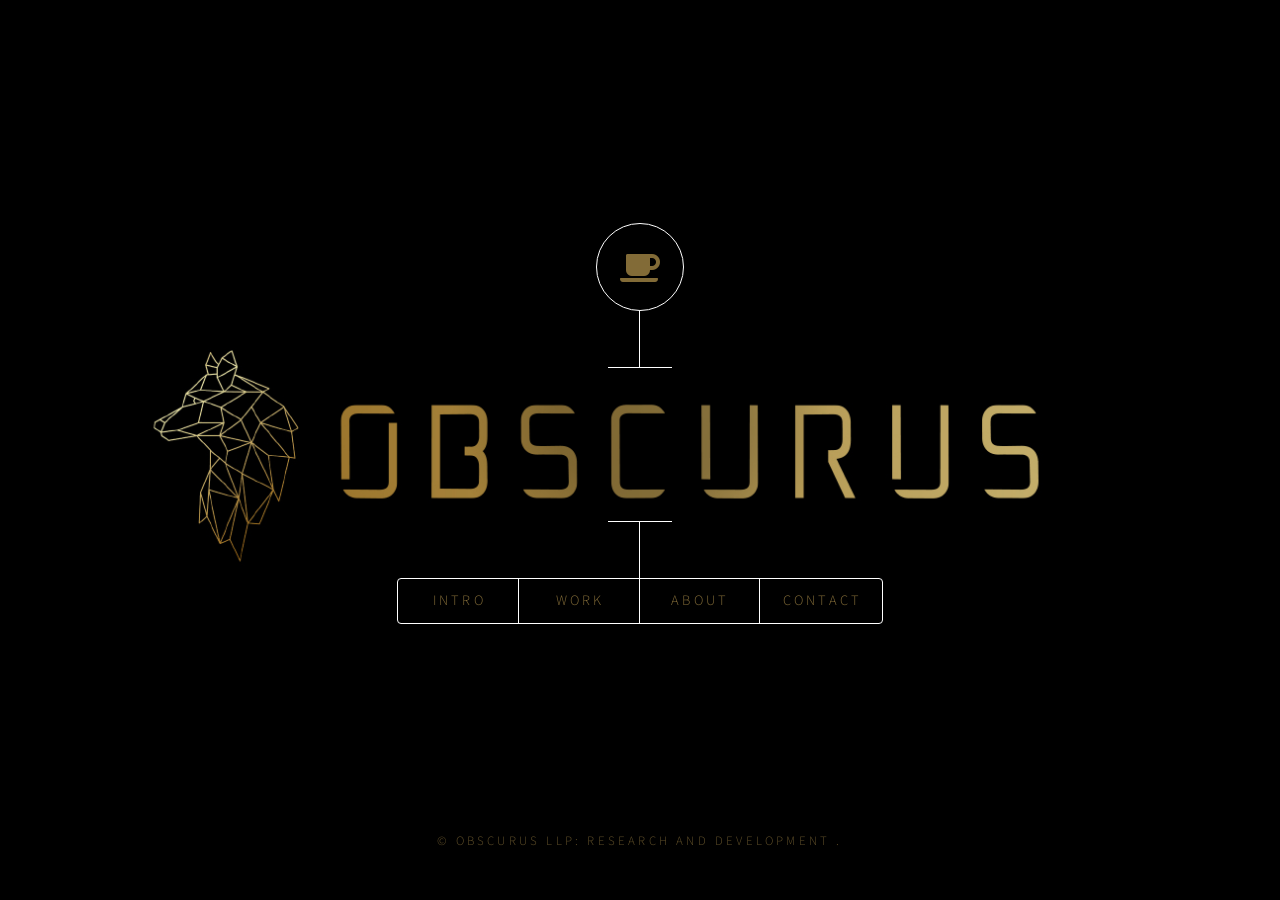
==== commit 8f2f586f: "Add files via upload" ====
--- a/index.html
+++ b/index.html
@@ -17,7 +17,7 @@
 				<!-- Header -->
 					<header id="header">
 						<div class="logo">
-							<span class="icon fa-gem"></span>
+							<span class="icon fa-coffee"></span>
 						</div>
 						<div class="content">
 							<div class="inner">
--- a/assets/css/main.css
+++ b/assets/css/main.css
@@ -1,4 +1,6 @@
-@import url(fontawesome-all.min.css);
+@import url(https://cdnjs.cloudflare.com/ajax/libs/font-awesome/5.13.1/css/all.min.css);
+	/*fontawesome-all.min.css);
+	*/
 @import url("https://fonts.googleapis.com/css?family=Source+Sans+Pro:300italic,600italic,300,600");
 
 /*
@@ -140,7 +142,7 @@
 		}
 
 	body, input, select, textarea {
-		color: #ffffff;
+		color: #826b37;
 		font-family: "Source Sans Pro", sans-serif;
 		font-weight: 300;
 		font-size: 1rem;
@@ -616,7 +618,7 @@
 			line-height: 1;
 			text-transform: none !important;
 			font-family: 'Font Awesome 5 Free';
-			font-weight: 400;
+			font-weight: 900;
 		}
 
 		.icon > .label {
@@ -1364,7 +1366,7 @@
 					padding: 0 1.25rem 0 1.45rem;
 					text-transform: uppercase;
 					letter-spacing: 0.2rem;
-					font-size: 0.8rem;
+					font-size: 0.9rem;
 					border-bottom: 0;
 				}
 
@@ -1638,7 +1640,7 @@
 
 		#footer .copyright {
 			letter-spacing: 0.2rem;
-			font-size: 0.6rem;
+			font-size: 0.8rem;
 			opacity: 0.75;
 			margin-bottom: 0;
 			text-transform: uppercase;
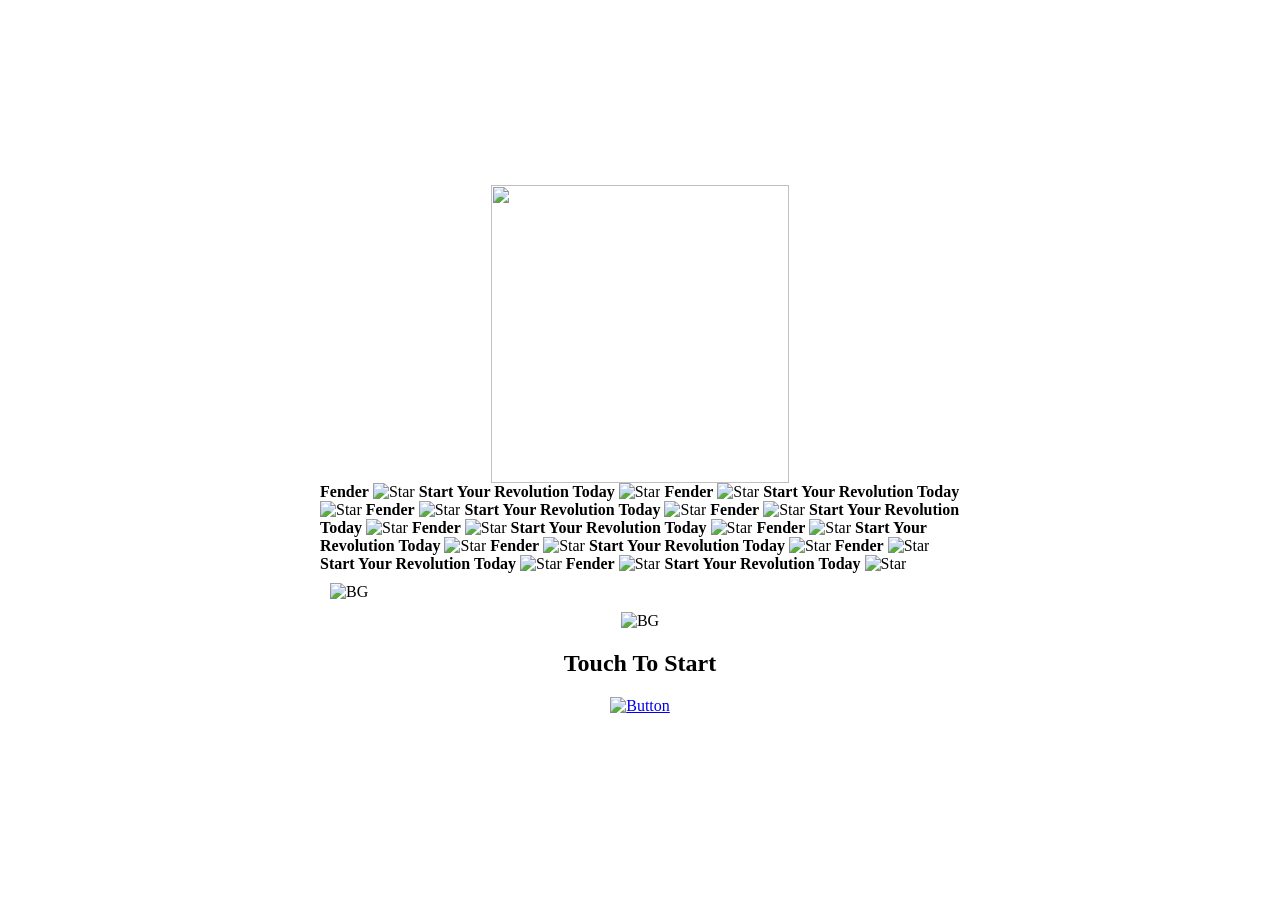
==== commit 3444872f: "Add files via upload" ====
--- a/index.html
+++ b/index.html
@@ -1,360 +1,122 @@
-<!DOCTYPE HTML>
+<html lang="en"><head>
+    <meta charset="UTF-8">
+    <meta http-equiv="X-UA-Compatible" content="IE=edge">
+    <meta name="viewport" content="width=device-width, initial-scale=1.0">
+    <title>Shanal Ak</title>
+    <link rel="icon" type="image/x-icon" href="./favicon.ico">
+    <!-- Fonts -->
+    <link rel="preconnect" href="https://fonts.googleapis.com">
+    <link rel="preconnect" href="https://fonts.gstatic.com" crossorigin="">
+    <link href="https://fonts.googleapis.com/css2?family=Inter:wght@100;200;300;400;500;600;700;800&amp;display=swap" rel="stylesheet">
 
-<html>
-	<head>
-		<title>Obscurus</title>
-		<link rel='shortcut icon' href='favicon.ico' type='image/x-icon' />
-		<meta charset="utf-8" />
-		<meta name="viewport" content="width=device-width, initial-scale=1, user-scalable=no" />
-		<link rel="stylesheet" href="assets/css/main.css" />
-		<noscript><link rel="stylesheet" href="assets/css/noscript.css" /></noscript>
-	</head>
-	<body class="is-preload">
+    <link rel="stylesheet" href="https://cdn.jsdelivr.net/gh/iconoir-icons/iconoir@main/css/iconoir.css">
 
-		<!-- Wrapper -->
-			<div id="wrapper">
+    <link rel="stylesheet" href="./assets/css/bootstrap.min.css">
+    <link rel="stylesheet" href="./assets/css/aos.css">
 
-				<!-- Header -->
-					<header id="header">
-						<div class="logo">
-							<span class="icon fa-coffee"></span>
-						</div>
-						<div class="content">
-							<div class="inner">
-								
-								<p>                                                                                      </a>             <br />
-																													   </p>
-																													   <P></P>
-							</div>
-						</div>
-						<nav>
-							<ul>
-								<li><a href="#intr">Intro</a></li>
-								<li><a href="#wor">Work</a></li>
-								<li><a href="#abou">About</a></li>
-								<li><a href="#contac">Contact</a></li>
-								<!--<li><a href="#elements">Elements</a></li>-->
-							</ul>
-						</nav>
-					</header>
+    <link rel="stylesheet" href="./assets/css/style.css">
+</head>
+<body data-aos-easing="ease" data-aos-duration="1500" data-aos-delay="0"><div id="preloader" class="preloader off"><div class="black_wall"></div><div class="loader"></div></div>
 
-				<!-- Main -->
-					<div id="main">
+    <video autoplay="" muted="" loop="" id="myVideo">
+  <source src="./assets/Video_Hero.mp4" type="video/mp4">
+</video>
 
-						<!-- Intro -->
-							<article id="intro">
-								<h2 class="major">Intro</h2>
-								<span class="image main"><img src="images/pic01.jpg" alt="" /></span>
-								<p>Aenean ornare velit lacus, ac varius enim ullamcorper eu. Proin aliquam facilisis ante interdum congue. Integer mollis, nisl amet convallis, porttitor magna ullamcorper, amet egestas mauris. Ut magna finibus nisi nec lacinia. Nam maximus erat id euismod egestas. By the way, check out my <a href="#work">awesome work</a>.</p>
-								<p>Lorem ipsum dolor sit amet, consectetur adipiscing elit. Duis dapibus rutrum facilisis. Class aptent taciti sociosqu ad litora torquent per conubia nostra, per inceptos himenaeos. Etiam tristique libero eu nibh porttitor fermentum. Nullam venenatis erat id vehicula viverra. Nunc ultrices eros ut ultricies condimentum. Mauris risus lacus, blandit sit amet venenatis non, bibendum vitae dolor. Nunc lorem mauris, fringilla in aliquam at, euismod in lectus. Pellentesque habitant morbi tristique senectus et netus et malesuada fames ac turpis egestas. In non lorem sit amet elit placerat maximus. Pellentesque aliquam maximus risus, vel sed vehicula.</p>
-							</article>
+    <main class="main-homepage" style="
+    bottom: 0;
+    position: relative;
+    position: fixed;
+    left: 0;
+    bottom: 175px;
+    width: 100%;
+    /* background-color: red; */
+    /* color: white; */
+    /* text-align: center; */
+">
 
-						<!-- Work -->
-							<article id="work">
-								<h2 class="major">Work</h2>
-								<span class="image main"><img src="images/pic02.jpg" alt="" /></span>
-								<p>Adipiscing magna sed dolor elit. Praesent eleifend dignissim arcu, at eleifend sapien imperdiet ac. Aliquam erat volutpat. Praesent urna nisi, fringila lorem et vehicula lacinia quam. Integer sollicitudin mauris nec lorem luctus ultrices.</p>
-								<p>Nullam et orci eu lorem consequat tincidunt vivamus et sagittis libero. Mauris aliquet magna magna sed nunc rhoncus pharetra. Pellentesque condimentum sem. In efficitur ligula tate urna. Maecenas laoreet massa vel lacinia pellentesque lorem ipsum dolor. Nullam et orci eu lorem consequat tincidunt. Vivamus et sagittis libero. Mauris aliquet magna magna sed nunc rhoncus amet feugiat tempus.</p>
-							</article>
+        <!-- Header -->
+        
 
-						<!-- About -->
-							<article id="about">
-								<h2 class="major">About</h2>
-								<span class="image main"><img src="images/pic03.jpg" alt="" /></span>
-								<p>Lorem ipsum dolor sit amet, consectetur et adipiscing elit. Praesent eleifend dignissim arcu, at eleifend sapien imperdiet ac. Aliquam erat volutpat. Praesent urna nisi, fringila lorem et vehicula lacinia quam. Integer sollicitudin mauris nec lorem luctus ultrices. Aliquam libero et malesuada fames ac ante ipsum primis in faucibus. Cras viverra ligula sit amet ex mollis mattis lorem ipsum dolor sit amet.</p>
-							</article>
+        <!-- About -->
+        <section class="about-area" style="
+    position: relative;
+    bottom: 0;
+    display: flex;
+    align-items: center;
+    justify-content: center;
+">
+            <img src="./assets/images/f_red.png" style="
+    width: 298px;
+">
+        </section>
+        <section class="about-area" style="
+    position: relative;
+    bottom: 0;
+">
+            <div class="container">
+                <div class="row" style="
+    display: flex;
+    align-items: center;
+    justify-content: center;
+">
+                    <div class="col-md-6 aos-init aos-animate" data-aos="zoom-in" style="
+    width: 50% !important;
+">
+                        <div class="about-credentials-wrap">
+                            <div data-aos="zoom-in" class="aos-init aos-animate">
+                                <div class="banner shadow-box">
+                                    <div class="marquee">
+                                        <div>
+                                          <span><b>Fender</b> <img src="./assets/images/star1.svg" alt="Star"> <b>Start Your Revolution Today</b> <img src="./assets/images/star1.svg" alt="Star"> <b>Fender</b> <img src="./assets/images/star1.svg" alt="Star"> <b>Start Your Revolution Today</b> <img src="./assets/images/star1.svg" alt="Star"> <b>Fender</b> <img src="./assets/images/star1.svg" alt="Star"> <b>Start Your Revolution Today</b> <img src="./assets/images/star1.svg" alt="Star"> <b>Fender</b> <img src="./assets/images/star1.svg" alt="Star"> <b>Start Your Revolution Today</b> <img src="./assets/images/star1.svg" alt="Star"> <b>Fender</b> <img src="./assets/images/star1.svg" alt="Star"> <b>Start Your Revolution Today</b> <img src="./assets/images/star1.svg" alt="Star"> <b>Fender</b> <img src="./assets/images/star1.svg" alt="Star"> <b>Start Your Revolution Today</b> <img src="./assets/images/star1.svg" alt="Star"> <b>Fender</b> <img src="./assets/images/star1.svg" alt="Star"> <b>Start Your Revolution Today</b> <img src="./assets/images/star1.svg" alt="Star"> <b>Fender</b> <img src="./assets/images/star1.svg" alt="Star"> <b>Start Your Revolution Today</b> <img src="./assets/images/star1.svg" alt="Star"> <b>Fender</b> <img src="./assets/images/star1.svg" alt="Star"> <b>Start Your Revolution Today</b> <img src="./assets/images/star1.svg" alt="Star">  </span>
+                                        </div>
+                                      </div>
+                                </div>
 
-						<!-- Contact -->
-							<article id="contact">
-								<h2 class="major">Contact</h2>
-								<form method="post" action="#">
-									<div class="fields">
-										<div class="field half">
-											<label for="name">Name</label>
-											<input type="text" name="name" id="name" />
-										</div>
-										<div class="field half">
-											<label for="email">Email</label>
-											<input type="text" name="email" id="email" />
-										</div>
-										<div class="field">
-											<label for="message">Message</label>
-											<textarea name="message" id="message" rows="4"></textarea>
-										</div>
-									</div>
-									<ul class="actions">
-										<li><input type="submit" value="Send Message" class="primary" /></li>
-										<li><input type="reset" value="Reset" /></li>
-									</ul>
-								</form>
-								<ul class="icons">
-									<li><a href="#" class="icon brands fa-twitter"><span class="label">Twitter</span></a></li>
-									<li><a href="#" class="icon brands fa-facebook-f"><span class="label">Facebook</span></a></li>
-									<li><a href="#" class="icon brands fa-instagram"><span class="label">Instagram</span></a></li>
-									<li><a href="#" class="icon brands fa-github"><span class="label">GitHub</span></a></li>
-								</ul>
-							</article>
+                            </div>
 
-						<!-- Elements -->
-							<article id="elements">
-								<h2 class="major">Elements</h2>
+                            
+                        </div><div class="about-me-box shadow-box" style="
+    padding: 10px;
+">
+                            <a class="overlay-link" href="./category.html"></a>
+                            <img src="./assets/images/bg1.png" alt="BG" class="bg-img">
+                            
+                            <div class="infos" style="
+    width: 100%;
+    text-align: center;
+    padding-top: 11px;
+">
+                                
+                                
+<img src="./assets/images/bg1.png" alt="BG" class="bg-img">
 
-								<section>
-									<h3 class="major">Text</h3>
-									<p>This is <b>bold</b> and this is <strong>strong</strong>. This is <i>italic</i> and this is <em>emphasized</em>.
-									This is <sup>superscript</sup> text and this is <sub>subscript</sub> text.
-									This is <u>underlined</u> and this is code: <code>for (;;) { ... }</code>. Finally, <a href="#">this is a link</a>.</p>
-									<hr />
-									<h2>Heading Level 2</h2>
-									<h3>Heading Level 3</h3>
-									<h4>Heading Level 4</h4>
-									<h5>Heading Level 5</h5>
-									<h6>Heading Level 6</h6>
-									<hr />
-									<h4>Blockquote</h4>
-									<blockquote>Fringilla nisl. Donec accumsan interdum nisi, quis tincidunt felis sagittis eget tempus euismod. Vestibulum ante ipsum primis in faucibus vestibulum. Blandit adipiscing eu felis iaculis volutpat ac adipiscing accumsan faucibus. Vestibulum ante ipsum primis in faucibus lorem ipsum dolor sit amet nullam adipiscing eu felis.</blockquote>
-									<h4>Preformatted</h4>
-									<pre><code>i = 0;
+<h1>Touch To Start</h1>
+                                
+                                <a href="#" class="about-btn" style="bottom: 20px;">
+                                    <img src="./assets/images/icon.svg" alt="Button">
+                                </a>
+                            </div>
+                        </div>
+                    </div>
 
-while (!deck.isInOrder()) {
-    print 'Iteration ' + i;
-    deck.shuffle();
-    i++;
-}
+                    
+                </div>
 
-print 'It took ' + i + ' iterations to sort the deck.';</code></pre>
-								</section>
+             
 
-								<section>
-									<h3 class="major">Lists</h3>
+            </div>
+        </section>
 
-									<h4>Unordered</h4>
-									<ul>
-										<li>Dolor pulvinar etiam.</li>
-										<li>Sagittis adipiscing.</li>
-										<li>Felis enim feugiat.</li>
-									</ul>
+        <!-- Footer -->
+        
 
-									<h4>Alternate</h4>
-									<ul class="alt">
-										<li>Dolor pulvinar etiam.</li>
-										<li>Sagittis adipiscing.</li>
-										<li>Felis enim feugiat.</li>
-									</ul>
+    </main>
+    
+    
 
-									<h4>Ordered</h4>
-									<ol>
-										<li>Dolor pulvinar etiam.</li>
-										<li>Etiam vel felis viverra.</li>
-										<li>Felis enim feugiat.</li>
-										<li>Dolor pulvinar etiam.</li>
-										<li>Etiam vel felis lorem.</li>
-										<li>Felis enim et feugiat.</li>
-									</ol>
-									<h4>Icons</h4>
-									<ul class="icons">
-										<li><a href="#" class="icon brands fa-twitter"><span class="label">Twitter</span></a></li>
-										<li><a href="#" class="icon brands fa-facebook-f"><span class="label">Facebook</span></a></li>
-										<li><a href="#" class="icon brands fa-instagram"><span class="label">Instagram</span></a></li>
-										<li><a href="#" class="icon brands fa-github"><span class="label">Github</span></a></li>
-									</ul>
+    <script src="./assets/js/jquery-3.6.4.js"></script>
+    <script src="./assets/js/bootstrap.bundle.min.js"></script>
+    <script src="./assets/js/aos.js"></script>
+    <script src="./assets/js/main.js"></script>
 
-									<h4>Actions</h4>
-									<ul class="actions">
-										<li><a href="#" class="button primary">Default</a></li>
-										<li><a href="#" class="button">Default</a></li>
-									</ul>
-									<ul class="actions stacked">
-										<li><a href="#" class="button primary">Default</a></li>
-										<li><a href="#" class="button">Default</a></li>
-									</ul>
-								</section>
-
-								<section>
-									<h3 class="major">Table</h3>
-									<h4>Default</h4>
-									<div class="table-wrapper">
-										<table>
-											<thead>
-												<tr>
-													<th>Name</th>
-													<th>Description</th>
-													<th>Price</th>
-												</tr>
-											</thead>
-											<tbody>
-												<tr>
-													<td>Item One</td>
-													<td>Ante turpis integer aliquet porttitor.</td>
-													<td>29.99</td>
-												</tr>
-												<tr>
-													<td>Item Two</td>
-													<td>Vis ac commodo adipiscing arcu aliquet.</td>
-													<td>19.99</td>
-												</tr>
-												<tr>
-													<td>Item Three</td>
-													<td> Morbi faucibus arcu accumsan lorem.</td>
-													<td>29.99</td>
-												</tr>
-												<tr>
-													<td>Item Four</td>
-													<td>Vitae integer tempus condimentum.</td>
-													<td>19.99</td>
-												</tr>
-												<tr>
-													<td>Item Five</td>
-													<td>Ante turpis integer aliquet porttitor.</td>
-													<td>29.99</td>
-												</tr>
-											</tbody>
-											<tfoot>
-												<tr>
-													<td colspan="2"></td>
-													<td>100.00</td>
-												</tr>
-											</tfoot>
-										</table>
-									</div>
-
-									<h4>Alternate</h4>
-									<div class="table-wrapper">
-										<table class="alt">
-											<thead>
-												<tr>
-													<th>Name</th>
-													<th>Description</th>
-													<th>Price</th>
-												</tr>
-											</thead>
-											<tbody>
-												<tr>
-													<td>Item One</td>
-													<td>Ante turpis integer aliquet porttitor.</td>
-													<td>29.99</td>
-												</tr>
-												<tr>
-													<td>Item Two</td>
-													<td>Vis ac commodo adipiscing arcu aliquet.</td>
-													<td>19.99</td>
-												</tr>
-												<tr>
-													<td>Item Three</td>
-													<td> Morbi faucibus arcu accumsan lorem.</td>
-													<td>29.99</td>
-												</tr>
-												<tr>
-													<td>Item Four</td>
-													<td>Vitae integer tempus condimentum.</td>
-													<td>19.99</td>
-												</tr>
-												<tr>
-													<td>Item Five</td>
-													<td>Ante turpis integer aliquet porttitor.</td>
-													<td>29.99</td>
-												</tr>
-											</tbody>
-											<tfoot>
-												<tr>
-													<td colspan="2"></td>
-													<td>100.00</td>
-												</tr>
-											</tfoot>
-										</table>
-									</div>
-								</section>
-
-								<section>
-									<h3 class="major">Buttons</h3>
-									<ul class="actions">
-										<li><a href="#" class="button primary">Primary</a></li>
-										<li><a href="#" class="button">Default</a></li>
-									</ul>
-									<ul class="actions">
-										<li><a href="#" class="button">Default</a></li>
-										<li><a href="#" class="button small">Small</a></li>
-									</ul>
-									<ul class="actions">
-										<li><a href="#" class="button primary icon solid fa-download">Icon</a></li>
-										<li><a href="#" class="button icon solid fa-download">Icon</a></li>
-									</ul>
-									<ul class="actions">
-										<li><span class="button primary disabled">Disabled</span></li>
-										<li><span class="button disabled">Disabled</span></li>
-									</ul>
-								</section>
-
-								<section>
-									<h3 class="major">Form</h3>
-									<form method="post" action="#">
-										<div class="fields">
-											<div class="field half">
-												<label for="demo-name">Name</label>
-												<input type="text" name="demo-name" id="demo-name" value="" placeholder="Jane Doe" />
-											</div>
-											<div class="field half">
-												<label for="demo-email">Email</label>
-												<input type="email" name="demo-email" id="demo-email" value="" placeholder="jane@untitled.tld" />
-											</div>
-											<div class="field">
-												<label for="demo-category">Category</label>
-												<select name="demo-category" id="demo-category">
-													<option value="">-</option>
-													<option value="1">Manufacturing</option>
-													<option value="1">Shipping</option>
-													<option value="1">Administration</option>
-													<option value="1">Human Resources</option>
-												</select>
-											</div>
-											<div class="field half">
-												<input type="radio" id="demo-priority-low" name="demo-priority" checked>
-												<label for="demo-priority-low">Low</label>
-											</div>
-											<div class="field half">
-												<input type="radio" id="demo-priority-high" name="demo-priority">
-												<label for="demo-priority-high">High</label>
-											</div>
-											<div class="field half">
-												<input type="checkbox" id="demo-copy" name="demo-copy">
-												<label for="demo-copy">Email me a copy</label>
-											</div>
-											<div class="field half">
-												<input type="checkbox" id="demo-human" name="demo-human" checked>
-												<label for="demo-human">Not a robot</label>
-											</div>
-											<div class="field">
-												<label for="demo-message">Message</label>
-												<textarea name="demo-message" id="demo-message" placeholder="Enter your message" rows="6"></textarea>
-											</div>
-										</div>
-										<ul class="actions">
-											<li><input type="submit" value="Send Message" class="primary" /></li>
-											<li><input type="reset" value="Reset" /></li>
-										</ul>
-									</form>
-								</section>
-
-							</article>
-
-					</div>
-
-				<!-- Footer -->
-					<footer id="footer">
-						<p class="copyright">&copy; Obscurus LLP: Research And Development  .</p>
-					</footer>
-
-			</div>
-
-		<!-- BG -->
-			<div id="bg"></div>
-
-		<!-- Scripts -->
-			<script src="assets/js/jquery.min.js"></script>
-			<script src="assets/js/browser.min.js"></script>
-			<script src="assets/js/breakpoints.min.js"></script>
-			<script src="assets/js/util.js"></script>
-			<script src="assets/js/main.js"></script>
-
-	</body>
-</html>
+</body></html>
